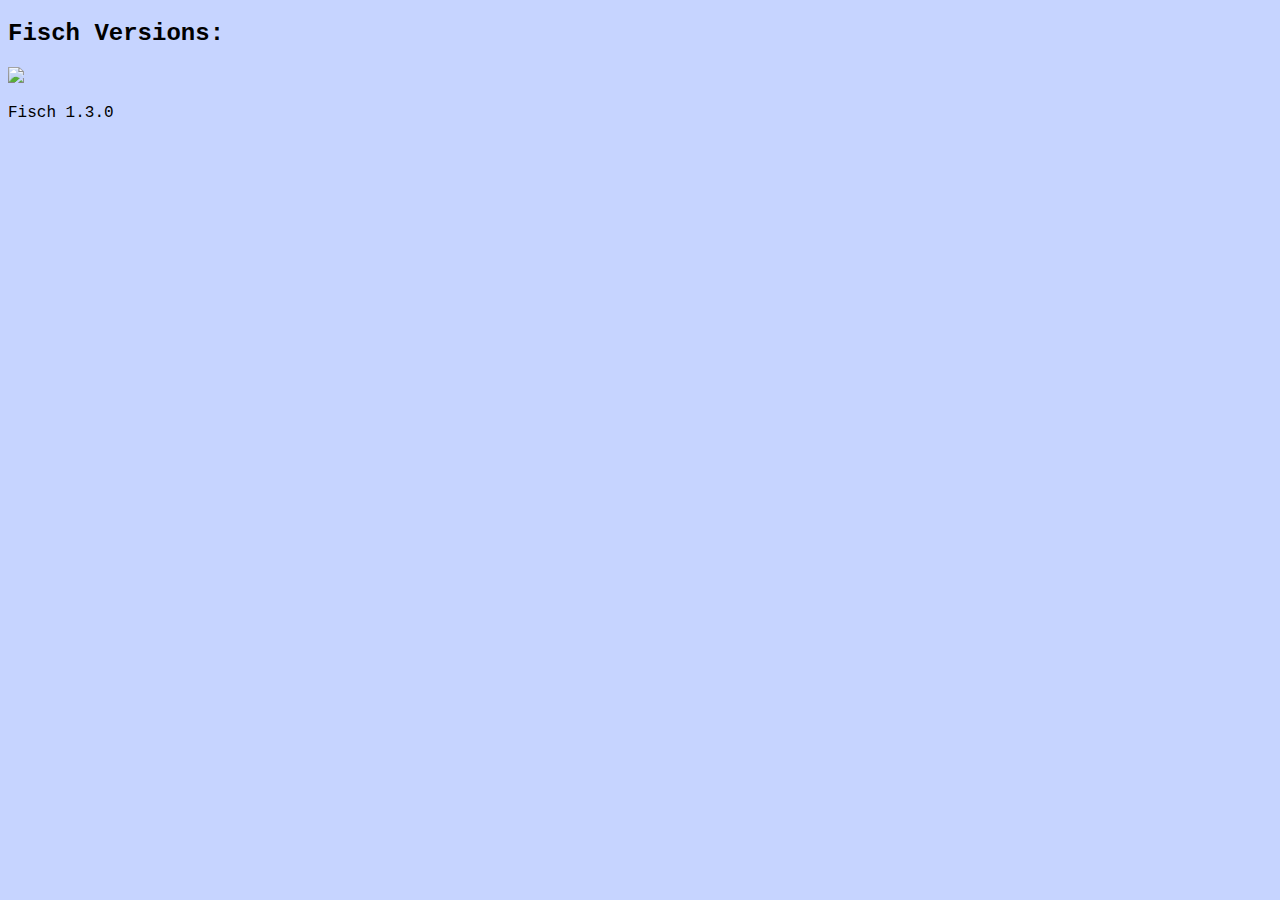
==== fisch-version-list.html @ ba5d5053 "Added non-image files" ====
<!DOCTYPE html>
<html>
    <head>
        <title>Play Fisch</title>
        <meta charset="UTF-8">
        <meta name="viewport" content="width=device-width, initial-scale=1">
        <link rel="stylesheet" type="text/css" href="fischstyle.css">
        <script src="fvrsnlistscript.js"></script>
    </head>
    <body>
    <h2>Fisch Versions:</h2>
    <a href="fisch_compiled.html">
       <img src="Images/1-3-0_tnail.png">
    </a>
    <p>Fisch 1.3.0</p>
    </body>
</html>
---- fischstyle.css ----
* {
    font-family: 'Courier New', Courier, monospace;
    background-color: #c6d4ff;
    color: #000000;
}

.navbar {
    list-style-type: none;
    margin: 10px;
    padding: 10px;
    background-color: #66fff8;
    overflow: hidden;
}

.navelement {
    display: inline;
    padding: 6px;
    background-color: #668cff;
}

.navelement a:hover {
    background-color: #33807c;
}
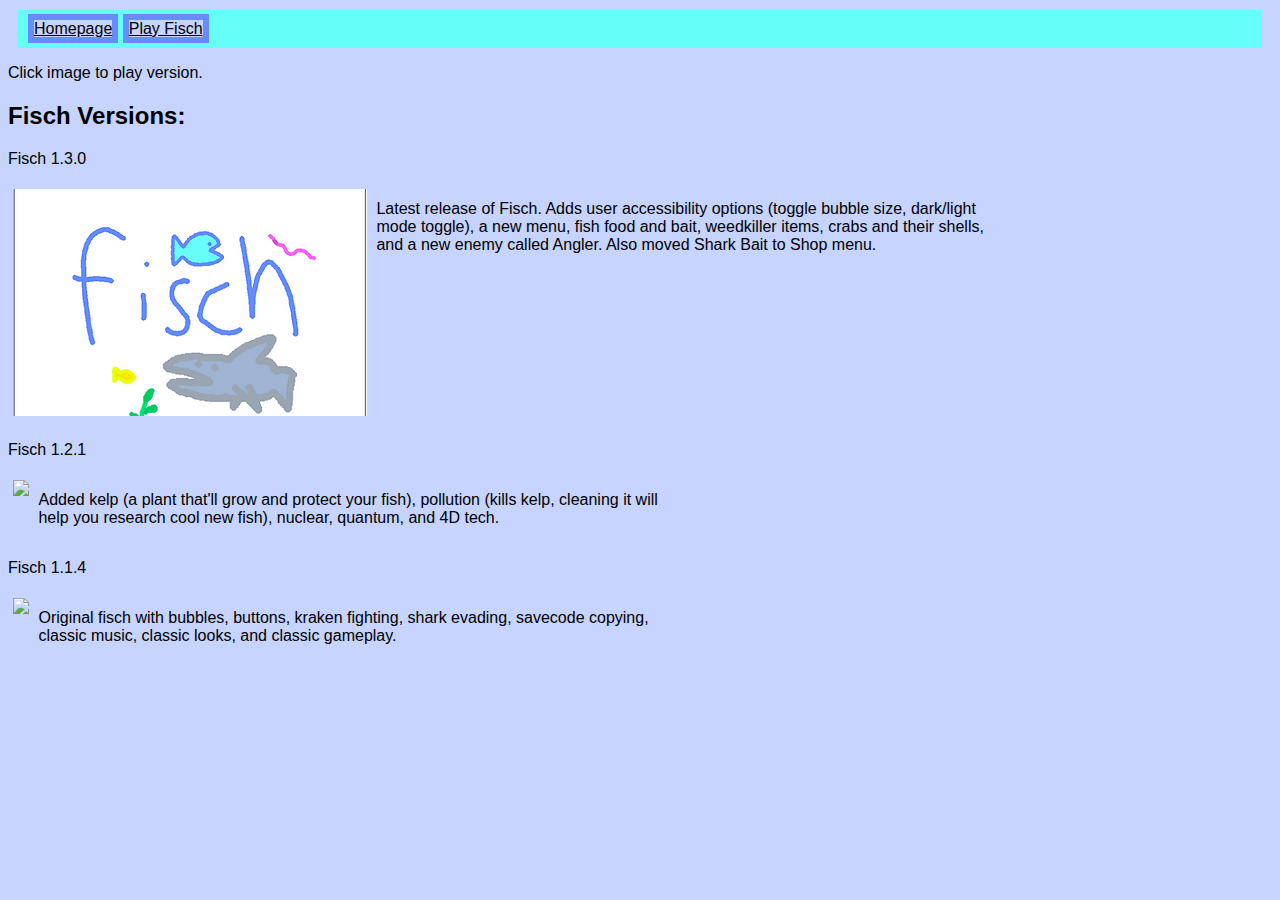
==== commit 332021d3: "Added files" ====
--- a/fisch-version-list.html
+++ b/fisch-version-list.html
@@ -8,10 +8,45 @@
         <script src="fvrsnlistscript.js"></script>
     </head>
     <body>
-    <h2>Fisch Versions:</h2>
-    <a href="fisch_compiled.html">
-       <img src="Images/1-3-0_tnail.png">
-    </a>
-    <p>Fisch 1.3.0</p>
+        <!--Begin navbar.-->
+        <ul class="navbar">
+            <li class="navelement"><a href="index.html">Homepage</a></li>
+            <li class="navelement"><a href="fisch-version-list.html">Play Fisch</a></li>
+        </ul>
+        <!--End navbar, begin Fisch.-->
+        <p>Click image to play version.</p>
+        <h2>Fisch Versions:</h2>
+        <!--Fisch version 1.3.0.-->
+        <p>Fisch 1.3.0</p>
+        <a class="fischselect" href="Fisch Versions/fisch_1-3-0.html">
+            <img src="Images/1-3-0_tnail.png">
+        </a>
+        <div style="display: inline-block;max-width:70ch;">
+        <p>Latest release of Fisch. Adds user accessibility options (toggle bubble size, dark/light mode toggle), a new menu, fish food and bait, weedkiller items, crabs and their shells, and a new enemy called Angler. Also moved Shark Bait to Shop menu.</p>
+        </div>
+
+        <br>
+
+        <!--Fisch version 1.2.1.-->
+        <p>Fisch 1.2.1</p>
+        <a class="fischselect" href="Fisch Versions/fisch_1-2-1.html">
+            <img src="Images/1-2-1_tnail.png">
+        </a>
+        <div style="display: inline-block;max-width:70ch;">
+        <p>Added kelp (a plant that'll grow and protect your fish), pollution (kills kelp, cleaning it will help you research cool new fish), nuclear, quantum, and 4D tech.</p>
+        </div>
+
+        <br>
+
+        <!--Fisch version 1.1.4.-->
+        <p>Fisch 1.1.4</p>
+        <a class="fischselect" href="Fisch Versions/fisch_1-1-4.html">
+            <img src="Images/1-1-4_tnail.png">
+        </a>
+        <div style="display: inline-block;max-width:70ch;">
+        <p>Original fisch with bubbles, buttons, kraken fighting, shark evading, savecode copying, classic music, classic looks, and classic gameplay.</p>
+        </div>
+
+        <br>
     </body>
 </html>--- a/fischstyle.css
+++ b/fischstyle.css
@@ -1,5 +1,5 @@
 * {
-    font-family: 'Courier New', Courier, monospace;
+    font-family: 'Lucida Sans', 'Lucida Sans Regular', 'Lucida Grande', 'Lucida Sans Unicode', Geneva, Verdana, sans-serif;
     background-color: #c6d4ff;
     color: #000000;
 }
@@ -10,6 +10,7 @@
     padding: 10px;
     background-color: #66fff8;
     overflow: hidden;
+    align-content:center;
 }
 
 .navelement {
@@ -20,4 +21,17 @@
 
 .navelement a:hover {
     background-color: #33807c;
+}
+
+.fischselect {
+    display: inline;
+    margin: 5px;
+    align-self: left;
+    display: inline-block;
+    vertical-align: top;
+}
+
+.title {
+    font-size:150%;
+    text-align:center;
 }